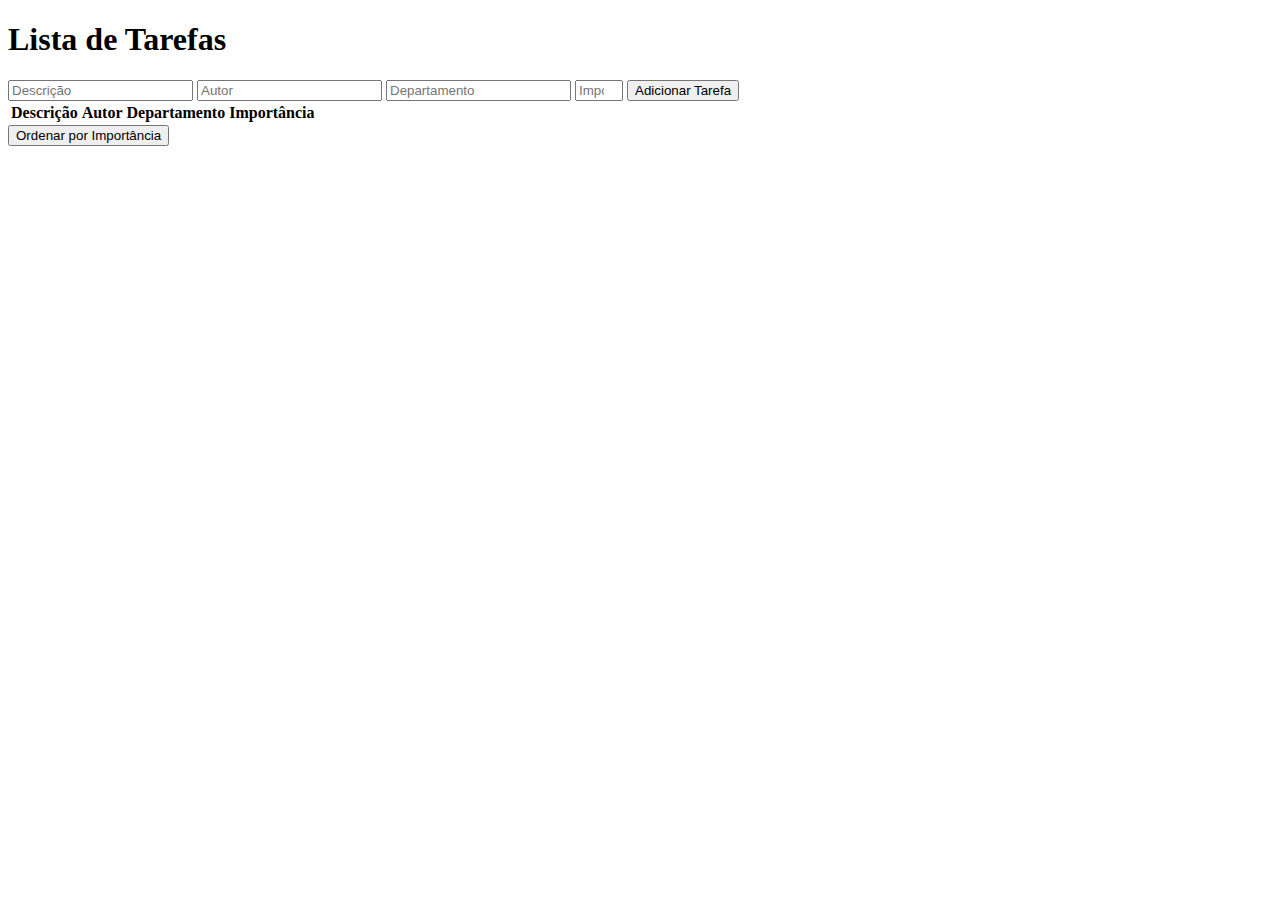
==== exercicio-listadetaraefas/index.html @ 15d18e31 "estutura html do exerciciolistatarefas" ====
<!DOCTYPE html>
<html lang="en">
<head>
    <meta charset="UTF-8">
    <meta name="viewport" content="width=device-width, initial-scale=1.0">
    <link rel="stylesheet" href="styles.css"> 
    <script src="script.js"></script>
    <title>Lista de Tarefas</title>
</head>
<body>
    <div class="container">
        <h1>Lista de Tarefas</h1>
        <div class="form">
            <input type="text" id="descricao" placeholder="Descrição">
            <input type="text" id="autor" placeholder="Autor">
            <input type="text" id="departamento" placeholder="Departamento">
            <input type="number" id="importancia" placeholder="Importância" min="1" max="5">
            <button onclick="adicionarTarefa()">Adicionar Tarefa</button>
        </div>
        <table class="table-list">
            <thead>
                <tr>
                    <th>Descrição</th>
                    <th>Autor</th>
                    <th>Departamento</th>
                    <th>Importância</th>
                    <th></th>
                </tr>
            </thead>
            <tbody id="tarefas"></tbody>
        </table>
        <button onclick="ordenarPorImportancia()" class="importancia-button">Ordenar por Importância</button>
    </div>
</body>
</html>
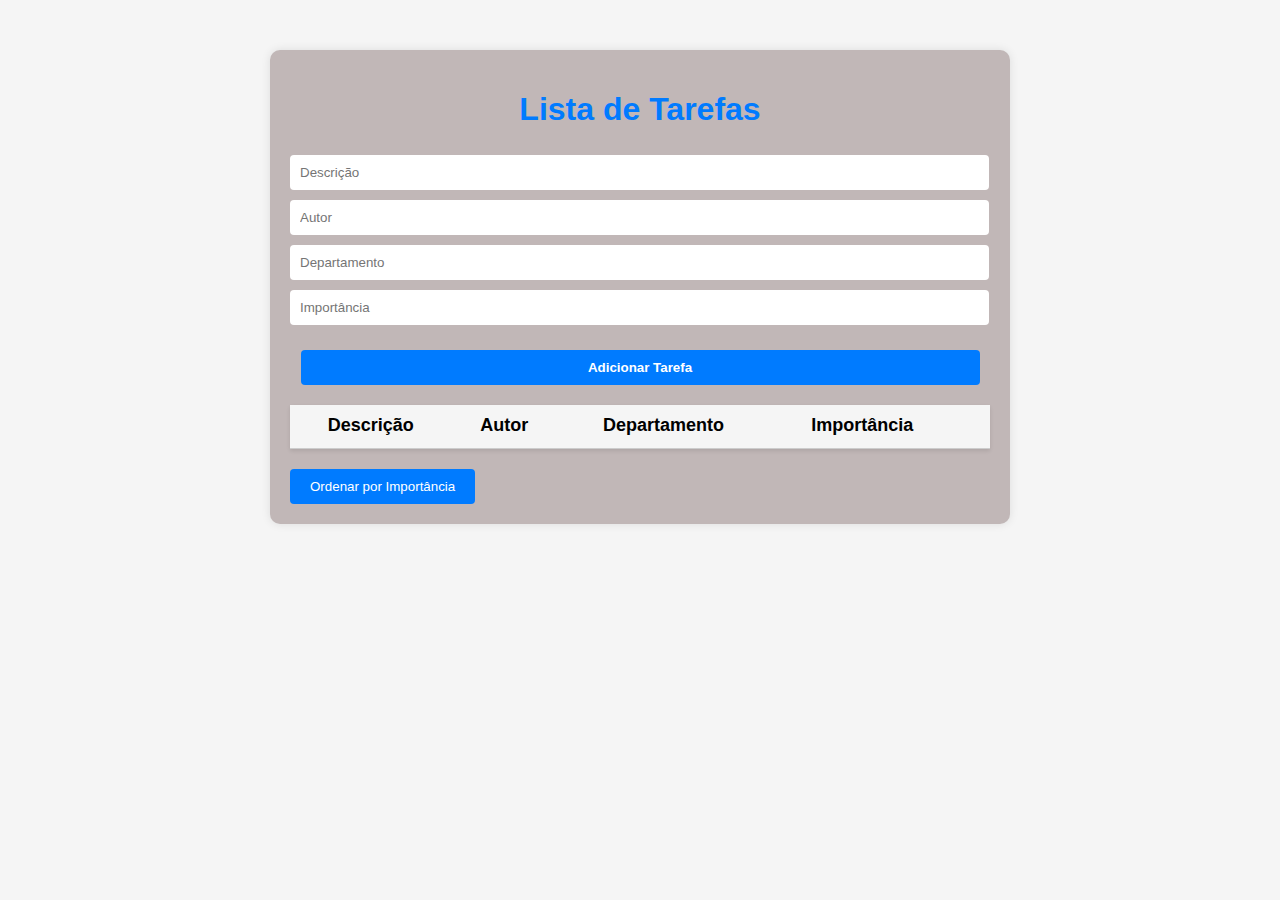
==== commit 9b147d3c: "correções" ====
--- a/exercicio-listadetaraefas/index.html
+++ b/exercicio-listadetaraefas/index.html
@@ -3,8 +3,8 @@
 <head>
     <meta charset="UTF-8">
     <meta name="viewport" content="width=device-width, initial-scale=1.0">
-    <link rel="stylesheet" href="styles.css"> 
-    <script src="script.js"></script>
+    <link rel="stylesheet" href="styles/style.css">
+    <script src="js/script.js"></script>
     <title>Lista de Tarefas</title>
 </head>
 <body>
--- a/exercicio-listadetaraefas/styles/style.css
+++ b/exercicio-listadetaraefas/styles/style.css
@@ -0,0 +1,122 @@
+/* Estilos padrão do documento */
+body {
+    font-family: Arial, sans-serif;
+    margin: 0;
+    padding: 0;
+    background-color: #f5f5f5; /* Cor de fundo geral */
+}
+
+/* Estilos do container principal */
+.container {
+    max-width: 700px;
+    margin: 50px auto; /* Centraliza verticalmente e deixa espaço nas laterais */
+    background-color: #c1b7b7; /* Cor de fundo do container */
+    padding: 20px;
+    border-radius: 10px;
+    box-shadow: 0px 0px 10px rgba(0, 0, 0, 0.1); /* Sombra sutil */
+}
+
+/* Estilos do título principal */
+h1 {
+    text-align: center; /* Centraliza o texto horizontalmente */
+    color: #007BFF; /* Cor do título */
+}
+
+/* Estilos do formulário */
+.form input, .form button {
+    width: 97%;
+    margin: 5px 0;
+    padding: 10px;
+    border: none;
+    border-radius: 4px;
+    align-items: center;
+}
+
+/* Estilos do botão do formulário */
+.form button {
+    background-color: #007BFF;
+    color: white;
+    font-weight: bold;
+    cursor: pointer;
+    display: block; 
+    margin: 20px auto 0; /* Centraliza o botão horizontalmente com espaço superior */
+}
+
+/* Estilos da tabela */
+.table-list {
+    width: 100%;
+    border-collapse: collapse;
+    margin: 0 auto; /* Centraliza horizontalmente */
+    margin-top: 20px;
+    background-color: #ffffff; /* Fundo branco para destacar a tabela */
+    box-shadow: 0px 2px 4px rgba(0, 0, 0, 0.1); /* Sombra sutil para dar destaque */
+    margin: 20px auto 0; /* Espaçamento acima da tabela */
+}
+
+/* Estilos das células da tabela */
+.table-list th,
+.table-list td {
+    padding: 12px;
+    text-align: center; /* Centraliza horizontalmente */
+    border-bottom: 1px solid #ccc;
+    height: 10px;
+    vertical-align: middle; /* Centraliza verticalmente */
+    padding-top: 10px;
+    font-size: 18px;
+}
+
+/* Estilos da última célula da tabela */
+.table-list th:last-child,
+.table-list td:last-child {
+    text-align: center;
+}
+
+/* Estilos do cabeçalho da tabela */
+.table-list th {
+    background-color: #f5f5f5;
+    font-weight: bold;
+}
+
+/* Linhas da tabela com cores alternadas para melhor legibilidade */
+.table-list tr:nth-child(even) {
+    background-color: #f2f2f2;
+}
+
+/* Hover nas linhas */
+.table-list tr:hover {
+    background-color: #e6e6e6;
+    transition: background-color 0.3s ease-in-out;
+}
+
+/* Estilos do botão "Ordenar por Importância" */
+.importancia-button:hover {
+    background-color: #0056b3;
+}
+
+/* Estilos dos botões em geral */
+button {
+    background-color: #007BFF;
+    color: white;
+    border: none;
+    border-radius: 4px;
+    padding: 10px 20px;
+    cursor: pointer;
+    transition: background-color 0.3s ease-in-out;
+    margin: 20px auto 0; /* Centraliza o botão horizontalmente com espaço superior */
+}
+
+/* Efeito de hover nos botões */
+button:hover {
+    background-color: #0056b3;
+}
+
+/* Responsividade para telas pequenas */
+@media screen and (max-width: 480px) {
+    .container {
+        padding: 10px;
+    }
+    
+    .form input, .form button {
+        padding: 8px;
+    }
+}
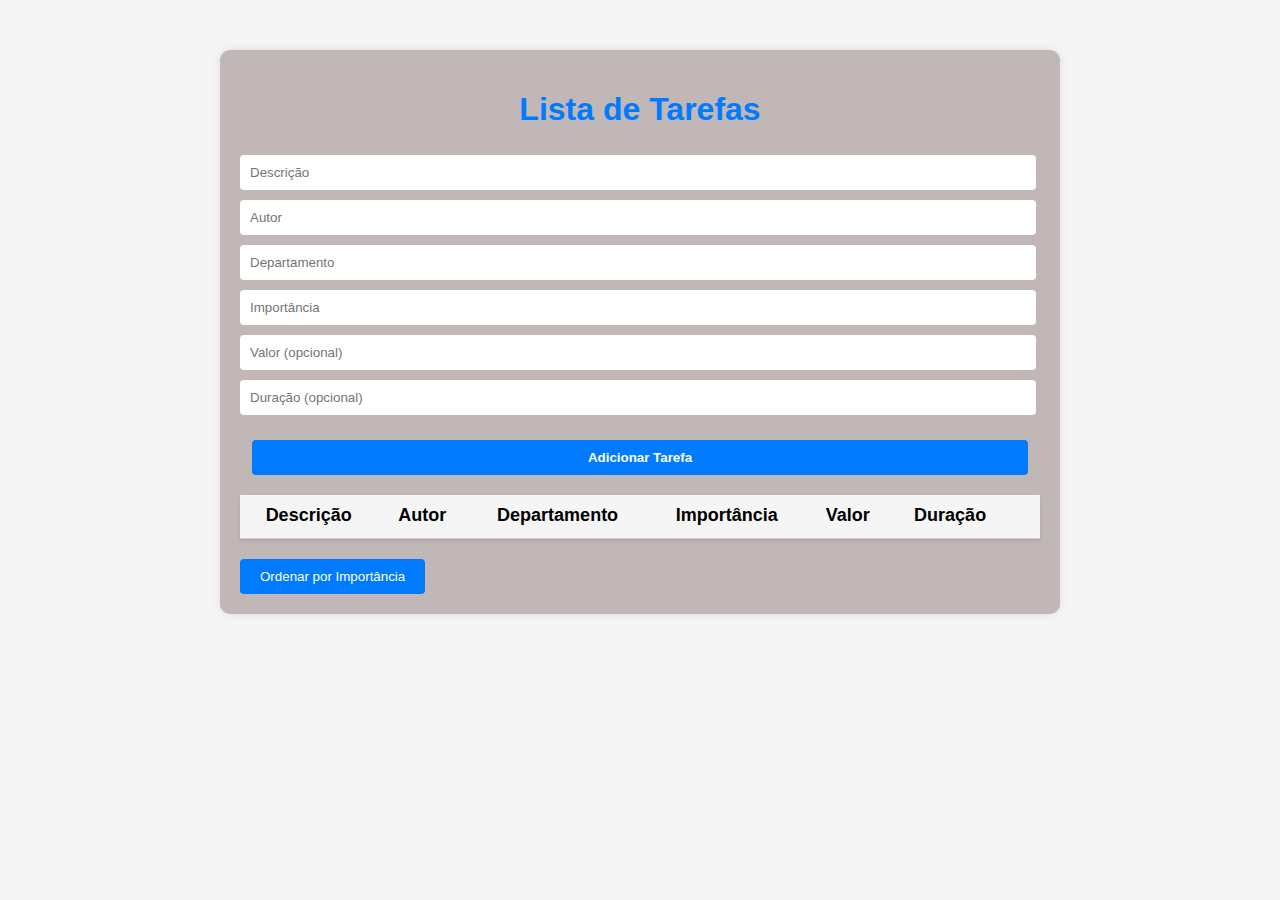
==== commit 8aacab6a: "adioconando os campos valor e duraçao" ====
--- a/exercicio-listadetaraefas/index.html
+++ b/exercicio-listadetaraefas/index.html
@@ -4,7 +4,6 @@
     <meta charset="UTF-8">
     <meta name="viewport" content="width=device-width, initial-scale=1.0">
     <link rel="stylesheet" href="styles/style.css">
-    <script src="js/script.js"></script>
     <title>Lista de Tarefas</title>
 </head>
 <body>
@@ -15,7 +14,9 @@
             <input type="text" id="autor" placeholder="Autor">
             <input type="text" id="departamento" placeholder="Departamento">
             <input type="number" id="importancia" placeholder="Importância" min="1" max="5">
-            <button onclick="adicionarTarefa()">Adicionar Tarefa</button>
+            <input type="number" id="valor" placeholder="Valor (opcional)">
+            <input type="text" id="duracao" placeholder="Duração (opcional)">
+            <button id="adicionarBotao">Adicionar Tarefa</button>
         </div>
         <table class="table-list">
             <thead>
@@ -24,12 +25,15 @@
                     <th>Autor</th>
                     <th>Departamento</th>
                     <th>Importância</th>
+                    <th>Valor</th>
+                    <th>Duração</th>
                     <th></th>
                 </tr>
             </thead>
             <tbody id="tarefas"></tbody>
         </table>
-        <button onclick="ordenarPorImportancia()" class="importancia-button">Ordenar por Importância</button>
+        <button id="ordenarBotao" class="importancia-button">Ordenar por Importância</button>
     </div>
+    <script src="js/script.js"></script>
 </body>
-</html>+</html>
--- a/exercicio-listadetaraefas/styles/style.css
+++ b/exercicio-listadetaraefas/styles/style.css
@@ -8,7 +8,7 @@
 
 /* Estilos do container principal */
 .container {
-    max-width: 700px;
+    max-width: 800px;
     margin: 50px auto; /* Centraliza verticalmente e deixa espaço nas laterais */
     background-color: #c1b7b7; /* Cor de fundo do container */
     padding: 20px;
